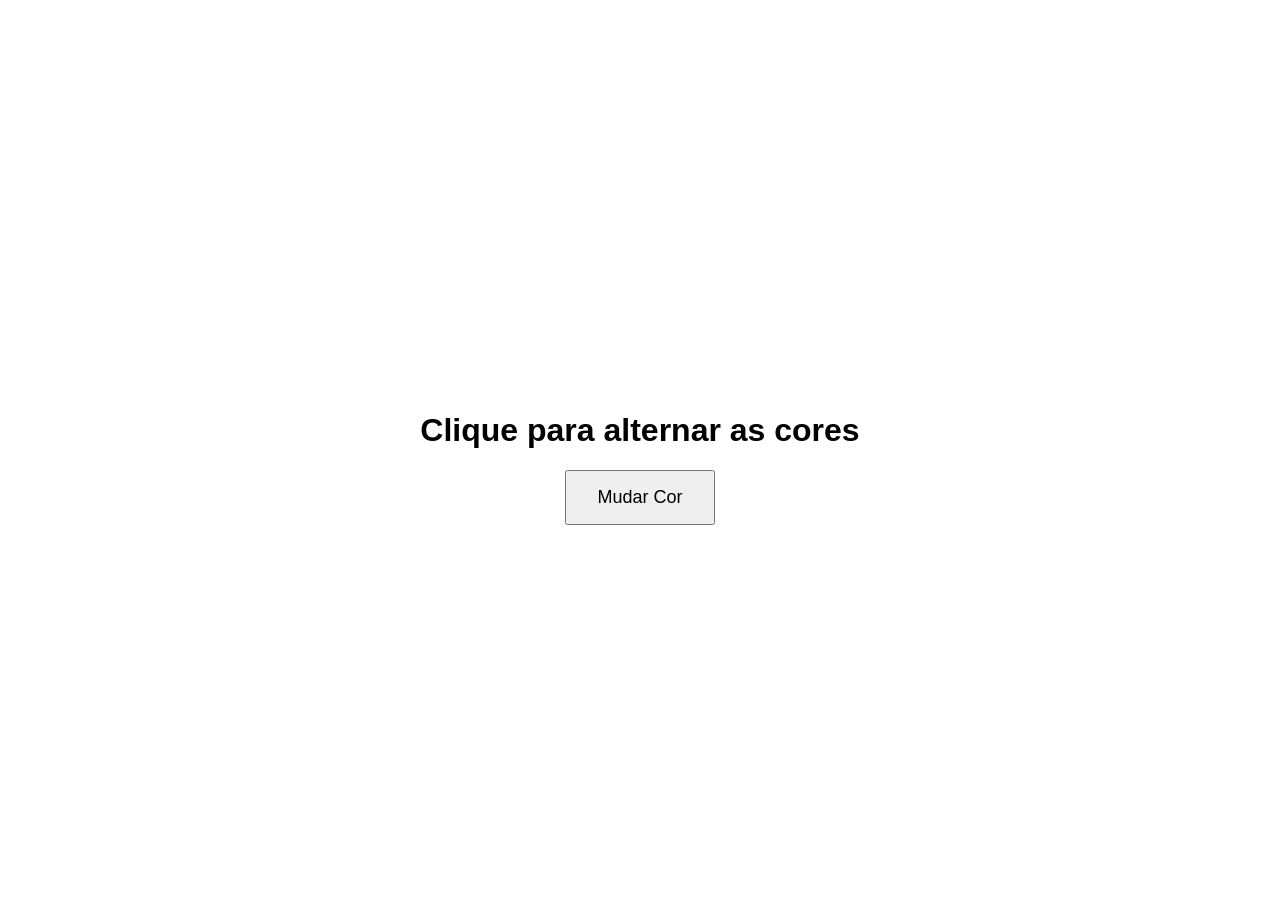
==== site.html @ dc8fbd03 "inicio" ====
<!DOCTYPE html> 
<html lang="pt-br">
<head>
    <meta charset="UTF-8">
    <title>site que troca de cor</title> 
    <style>
        body {
            transition: background-color 0.3s; 
            display: flex;
            flex-direction: column;
            align-items: center;
            justify-content: center;
            height: 100vh;
            font-family: sans-serif;
        }
        button {
            padding: 15px 30px;
            font-size: 18px;
            cursor: pointer;
        }
    </style>
</head>
<body>

    <h1>Clique para alternar as cores</h1>
    <button onclick="trocarCor()">Mudar Cor</button>
    <script>
        const cores = ["#FF5733", "#33FF57", "#3357FF", "#F333FF", "#FFD700"];
            let indice = 0;
        function trocarCor() {
                document.body.style.backgroundColor = cores[indice];
                        indice++;
                if (indice === cores.length) {
            indice = 0;
            }
        }
    </script>
</body>
</html>
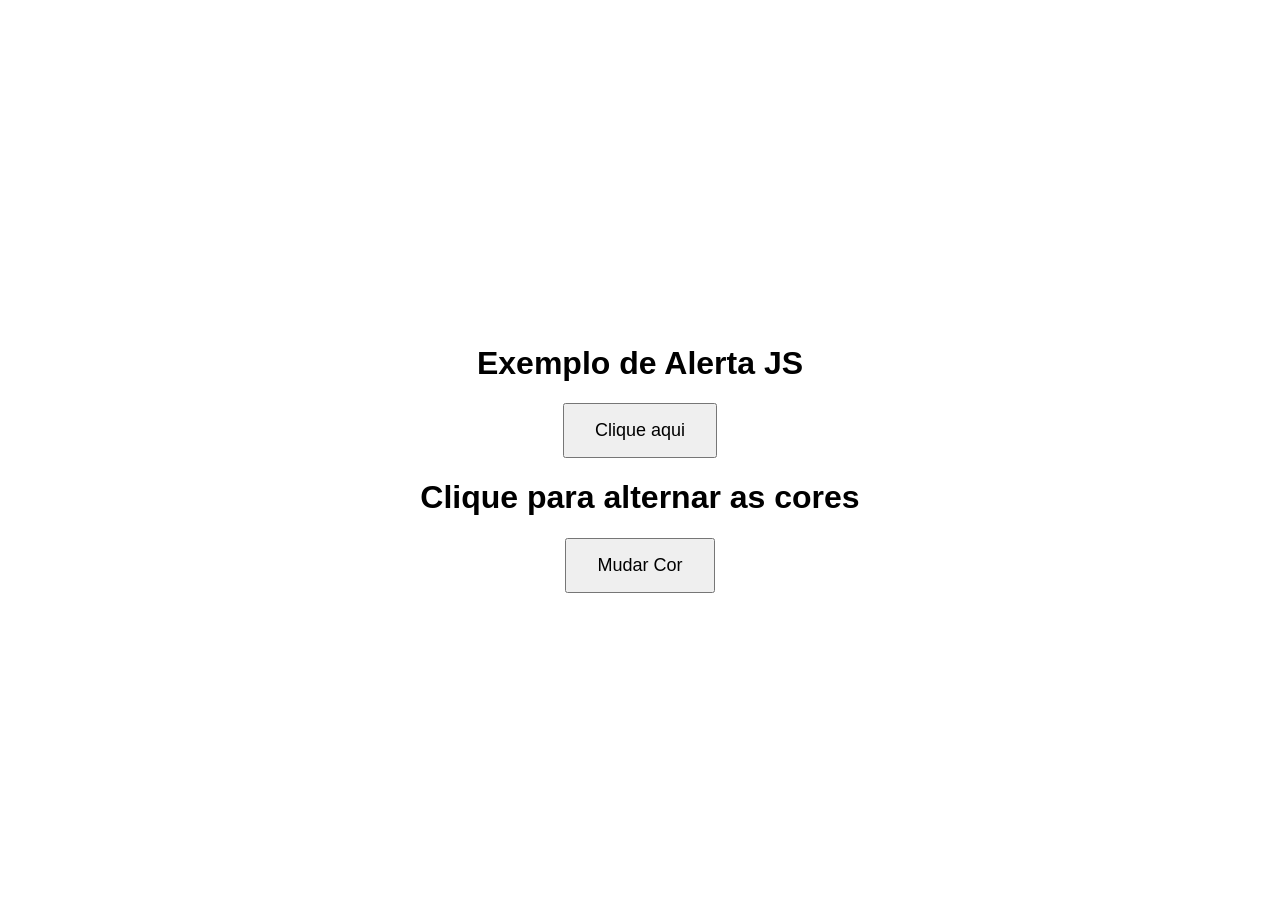
==== commit 14562bcc: "atualizado" ====
--- a/site.html
+++ b/site.html
@@ -22,6 +22,16 @@
 </head>
 <body>
 
+<h1>Exemplo de Alerta JS</h1>
+    <button onclick="mostrarAlerta()">Clique aqui</button>
+
+    <script>
+        function mostrarAlerta() {
+           
+            alert("Olá! Este é um alerta do JavaScript.");
+        }
+    </script>
+
     <h1>Clique para alternar as cores</h1>
     <button onclick="trocarCor()">Mudar Cor</button>
     <script>
